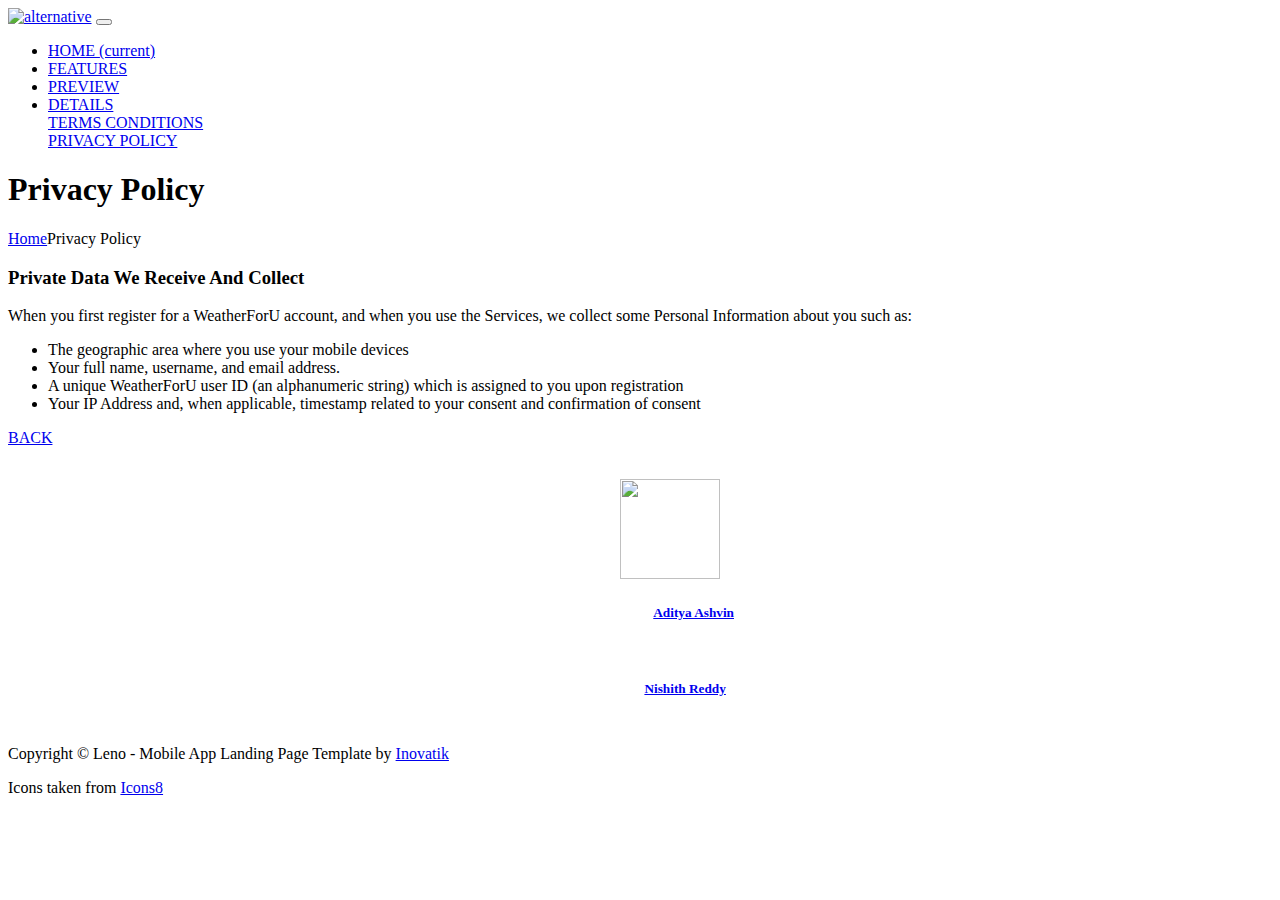
==== privacy-policy.html @ 14c3587c "Add files via upload" ====
<!DOCTYPE html>
<html lang="en">
<head>
    <meta charset="utf-8">
    <meta name="viewport" content="width=device-width, initial-scale=1, shrink-to-fit=no">
    
    <!-- SEO Meta Tags -->
    <meta name="description" content="Free mobile app HTML landing page template to help you build a great online presence for your app which will convert visitors into users">
    <meta name="author" content="Inovatik">

    <!-- OG Meta Tags to improve the way the post looks when you share the page on LinkedIn, Facebook, Google+ -->
	<meta property="og:site_name" content="" /> <!-- website name -->
	<meta property="og:site" content="" /> <!-- website link -->
	<meta property="og:title" content=""/> <!-- title shown in the actual shared post -->
	<meta property="og:description" content="" /> <!-- description shown in the actual shared post -->
	<meta property="og:image" content="" /> <!-- image link, make sure it's jpg -->
	<meta property="og:url" content="" /> <!-- where do you want your post to link to -->
	<meta property="og:type" content="article" />

    <!-- Website Title -->
    <title>Privacy Policy - Leno - Free Mobile App Landing Page Template</title>
    
    <!-- Styles -->
    <link href="https://fonts.googleapis.com/css?family=Open+Sans:300,300i,400,400i,600,600i,700,700i" rel="stylesheet">
    <link href="https://fonts.googleapis.com/css?family=Montserrat:600,700" rel="stylesheet">
    <link href="css/bootstrap.css" rel="stylesheet">
    <link href="css/fontawesome-all.css" rel="stylesheet">
    <link href="css/swiper.css" rel="stylesheet">
	<link href="css/magnific-popup.css" rel="stylesheet">
    <link href="css/styles.css" rel="stylesheet">
	
	<!-- Favicon  -->
    <link rel="icon" href="images/favicon.png">
</head>
<body data-spy="scroll" data-target=".fixed-top">
    
    <!-- Preloader -->
	<div class="spinner-wrapper">
        <div class="spinner">
            <div class="bounce1"></div>
            <div class="bounce2"></div>
            <div class="bounce3"></div>
        </div>
    </div>
    <!-- end of preloader -->
    

     <!-- Navbar -->
    <nav class="navbar navbar-expand-md navbar-dark navbar-custom fixed-top">
        <!-- Text Logo - Use this if you don't have a graphic logo -->
        <!-- <a class="navbar-brand logo-text page-scroll" href="index.html">Leno</a> -->

        <!-- Image Logo -->
        <a class="navbar-brand logo-image" href="index.html"><img src="images/logo_transparent.png" alt="alternative"></a> 
        
        <!-- Mobile Menu Toggle Button -->
        <button class="navbar-toggler" type="button" data-toggle="collapse" data-target="#navbarsExampleDefault" aria-controls="navbarsExampleDefault" aria-expanded="false" aria-label="Toggle navigation">
            <span class="navbar-toggler-awesome fas fa-bars"></span>
            <span class="navbar-toggler-awesome fas fa-times"></span>
        </button>
        <!-- end of mobile menu toggle button -->

        <div class="collapse navbar-collapse" id="navbarsExampleDefault">
            <ul class="navbar-nav ml-auto">
                <li class="nav-item">
                    <a class="nav-link page-scroll" href="#header">HOME <span class="sr-only">(current)</span></a>
                </li>
                <li class="nav-item">
                    <a class="nav-link page-scroll" href="#features">FEATURES</a>
                </li>
                <li class="nav-item">
                    <a class="nav-link page-scroll" href="#preview">PREVIEW</a>
                </li>

                <!-- Dropdown Menu -->          
                <li class="nav-item dropdown">
                    <a class="nav-link dropdown-toggle page-scroll" href="#details" id="navbarDropdown" role="button" aria-haspopup="true" aria-expanded="false">DETAILS</a>
                    <div class="dropdown-menu" aria-labelledby="navbarDropdown">
                        <a class="dropdown-item" href="terms-conditions.html"><span class="item-text">TERMS CONDITIONS</span></a>
                        <div class="dropdown-items-divide-hr"></div>
                        <a class="dropdown-item" href="privacy-policy.html"><span class="item-text">PRIVACY POLICY</span></a>
                    </div>
                </li>
                <!-- end of dropdown menu -->
            </ul>
        </div>
    </nav> <!-- end of navbar -->
    <!-- end of navbar -->


    <!-- Header -->
    <header id="header" class="ex-header">
        <div class="container">
            <div class="row">
                <div class="col-md-12">
                    <h1>Privacy Policy</h1>
                </div> <!-- end of col -->
            </div> <!-- end of row -->
        </div> <!-- end of container -->
    </header> <!-- end of ex-header -->
    <!-- end of header -->


    <!-- Breadcrumbs -->
    <div class="ex-basic-1">
        <div class="container">
            <div class="row">
                <div class="col-lg-12">
                    <div class="breadcrumbs">
                        <a href="index.html">Home</a><i class="fa fa-angle-double-right"></i><span>Privacy Policy</span>
                    </div> <!-- end of breadcrumbs -->
                </div> <!-- end of col -->
            </div> <!-- end of row -->
        </div> <!-- end of container -->
    </div> <!-- end of ex-basic-1 -->
    <!-- end of breadcrumbs -->


    <!-- Privacy Content -->
    <div class="ex-basic-2">
        <div class="container">
            <div class="row">
                <div class="col-lg-10 offset-lg-1">
                    <div class="text-container">
                        <h3>Private Data We Receive And Collect</h3>
                        <p>When you first register for a WeatherForU account, and when you use the Services, we collect some Personal Information</a> about you such as:</p>
                        <ul class="list-unstyled li-space-lg indent">
                            <li class="media">
                                <i class="fas fa-square"></i>
                                <div class="media-body">The geographic area where you use your mobile devices</div>
                            </li>
                            <li class="media">
                                <i class="fas fa-square"></i>
                                <div class="media-body">Your full name, username, and email address. </div>
                            </li>
                            <li class="media">
                                <i class="fas fa-square"></i>
                                <div class="media-body">A unique WeatherForU user ID (an alphanumeric string) which is assigned to you upon registration</div>
                            </li>
                            <li class="media">
                                <i class="fas fa-square"></i>
                                <div class="media-body">Your IP Address and, when applicable, timestamp related to your consent and confirmation of consent</div>
                            </li>
                        </ul>
                    </div> <!-- end of text-container -->
                    
                    <div class="text-container last">
                        <a class="btn-outline-reg" href="index.html">BACK</a>
                    </div> <!-- end of text-container -->
                </div>
            </div> <!-- end of row -->
        </div> <!-- end of container -->
    </div> <!-- end of ex-basic -->
    <!-- end of terms content -->

    <!-- Footer -->
    <div class="footer">
        <div style="padding: 10px; font-family: cursive;">
            <h4 style="text-align: center; color:white;"> Made in <img style="height:100px; width: 100px;" src="images/india.png"> </h4>
<h5 style="text-align: center; color:white;"> Developed with <i class="fas fa-heart"></i> by <a href="https://github.com/AdityaAshvin">Aditya Ashvin</a> </h5>
<h5 style="text-align: center; color:white;"> Powered by OpenWeather </h5>
<h5 style="text-align: center; color:white;"> UI Designed by <a href="https://github.com/nishithw3b">Nishith Reddy</a> </h5>
        </div> <!-- end of container -->
    </div> <!-- end of footer -->  
    <!-- end of footer -->


    <!-- Copyright -->
    <div class="copyright">
        <div class="container">
            <div class="row">
                <div class="col-lg-12">
                    <p class="p-small">Copyright © Leno - Mobile App Landing Page Template by <a href="http://www.inovatik.com">Inovatik</a></p>
                    <p class="p-small">Icons taken from <a href="https://icons8.com/">Icons8</a></p>
                </div> <!-- end of col -->
            </div> <!-- enf of row -->
        </div> <!-- end of container -->
    </div> <!-- end of copyright --> 
    <!-- end of copyright -->

	
    <!-- Scripts -->
    <script src="js/jquery.min.js"></script> <!-- jQuery for Bootstrap's JavaScript plugins -->
    <script src="js/popper.min.js"></script> <!-- Popper tooltip library for Bootstrap -->
    <script src="js/bootstrap.min.js"></script> <!-- Bootstrap framework -->
    <script src="js/jquery.easing.min.js"></script> <!-- jQuery Easing for smooth scrolling between anchors -->
    <script src="js/swiper.min.js"></script> <!-- Swiper for image and text sliders -->
    <script src="js/jquery.magnific-popup.js"></script> <!-- Magnific Popup for lightboxes -->
    <script src="js/morphext.min.js"></script> <!-- Morphtext rotating text in the header -->
    <script src="js/validator.min.js"></script> <!-- Validator.js - Bootstrap plugin that validates forms -->
    <script src="js/scripts.js"></script> <!-- Custom scripts -->
</body>
</html>
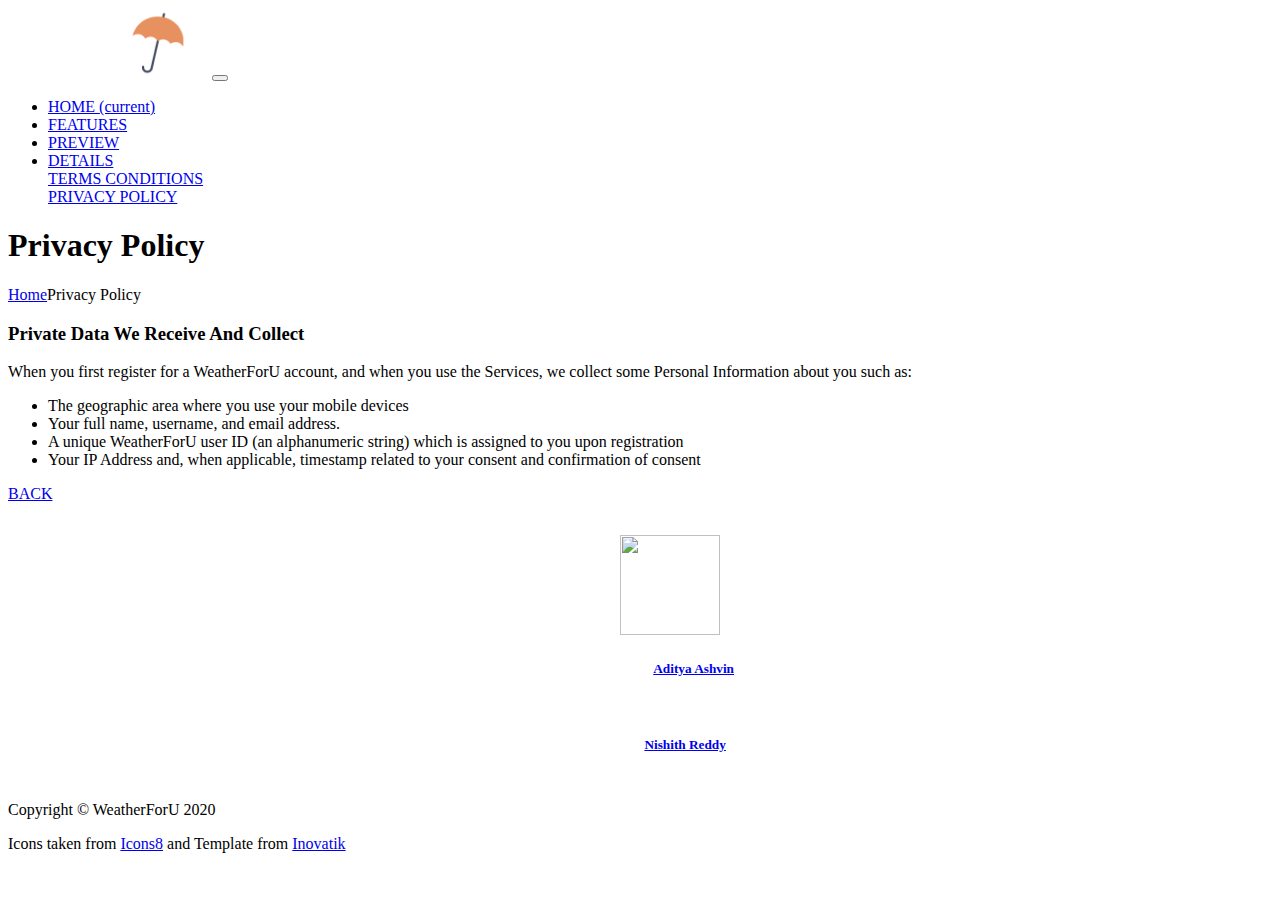
==== commit 47d4a177: "added the new logo and made some footer changes" ====
--- a/privacy-policy.html
+++ b/privacy-policy.html
@@ -50,8 +50,8 @@
         <!-- Text Logo - Use this if you don't have a graphic logo -->
         <!-- <a class="navbar-brand logo-text page-scroll" href="index.html">Leno</a> -->
 
-        <!-- Image Logo -->
-        <a class="navbar-brand logo-image" href="index.html"><img src="images/logo_transparent.png" alt="alternative"></a> 
+       <!-- Image Logo -->
+        <a class="navbar-brand logo-image" href="index.html"><img src="images/logo.png" style="height:70px; width:200px;" alt="alternative"></a> 
         
         <!-- Mobile Menu Toggle Button -->
         <button class="navbar-toggler" type="button" data-toggle="collapse" data-target="#navbarsExampleDefault" aria-controls="navbarsExampleDefault" aria-expanded="false" aria-label="Toggle navigation">
@@ -170,8 +170,8 @@
         <div class="container">
             <div class="row">
                 <div class="col-lg-12">
-                    <p class="p-small">Copyright © Leno - Mobile App Landing Page Template by <a href="http://www.inovatik.com">Inovatik</a></p>
-                    <p class="p-small">Icons taken from <a href="https://icons8.com/">Icons8</a></p>
+                    <p class="p-small">Copyright © WeatherForU 2020</p>
+                    <p class="p-small">Icons taken from <a href="https://icons8.com/">Icons8</a> and Template from <a href="http://www.inovatik.com">Inovatik</a></p>
                 </div> <!-- end of col -->
             </div> <!-- enf of row -->
         </div> <!-- end of container -->
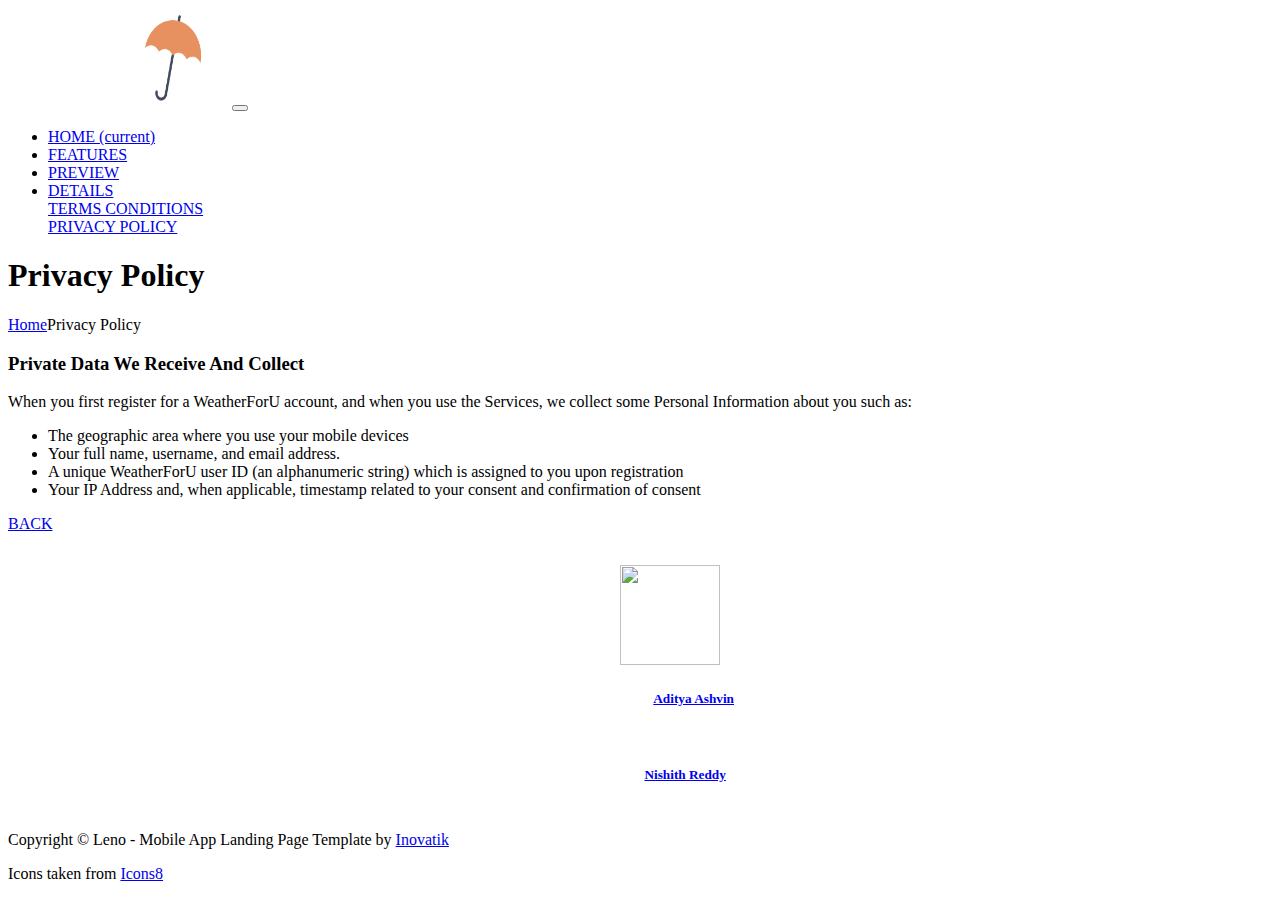
==== commit e60a0c25: "added new favicon" ====
--- a/privacy-policy.html
+++ b/privacy-policy.html
@@ -30,7 +30,7 @@
     <link href="css/styles.css" rel="stylesheet">
 	
 	<!-- Favicon  -->
-    <link rel="icon" href="images/favicon.png">
+    <link rel="icon" href="images/mini_logo.png">
 </head>
 <body data-spy="scroll" data-target=".fixed-top">
     
@@ -50,8 +50,8 @@
         <!-- Text Logo - Use this if you don't have a graphic logo -->
         <!-- <a class="navbar-brand logo-text page-scroll" href="index.html">Leno</a> -->
 
-       <!-- Image Logo -->
-        <a class="navbar-brand logo-image" href="index.html"><img src="images/logo.png" style="height:70px; width:200px;" alt="alternative"></a> 
+        <!-- Image Logo -->
+        <a class="navbar-brand logo-image" href="index.html"><img src="images/logo.png" style="height:100px; width:220px; padding:0;" alt="alternative"></a> 
         
         <!-- Mobile Menu Toggle Button -->
         <button class="navbar-toggler" type="button" data-toggle="collapse" data-target="#navbarsExampleDefault" aria-controls="navbarsExampleDefault" aria-expanded="false" aria-label="Toggle navigation">
@@ -170,8 +170,8 @@
         <div class="container">
             <div class="row">
                 <div class="col-lg-12">
-                    <p class="p-small">Copyright © WeatherForU 2020</p>
-                    <p class="p-small">Icons taken from <a href="https://icons8.com/">Icons8</a> and Template from <a href="http://www.inovatik.com">Inovatik</a></p>
+                    <p class="p-small">Copyright © Leno - Mobile App Landing Page Template by <a href="http://www.inovatik.com">Inovatik</a></p>
+                    <p class="p-small">Icons taken from <a href="https://icons8.com/">Icons8</a></p>
                 </div> <!-- end of col -->
             </div> <!-- enf of row -->
         </div> <!-- end of container -->
